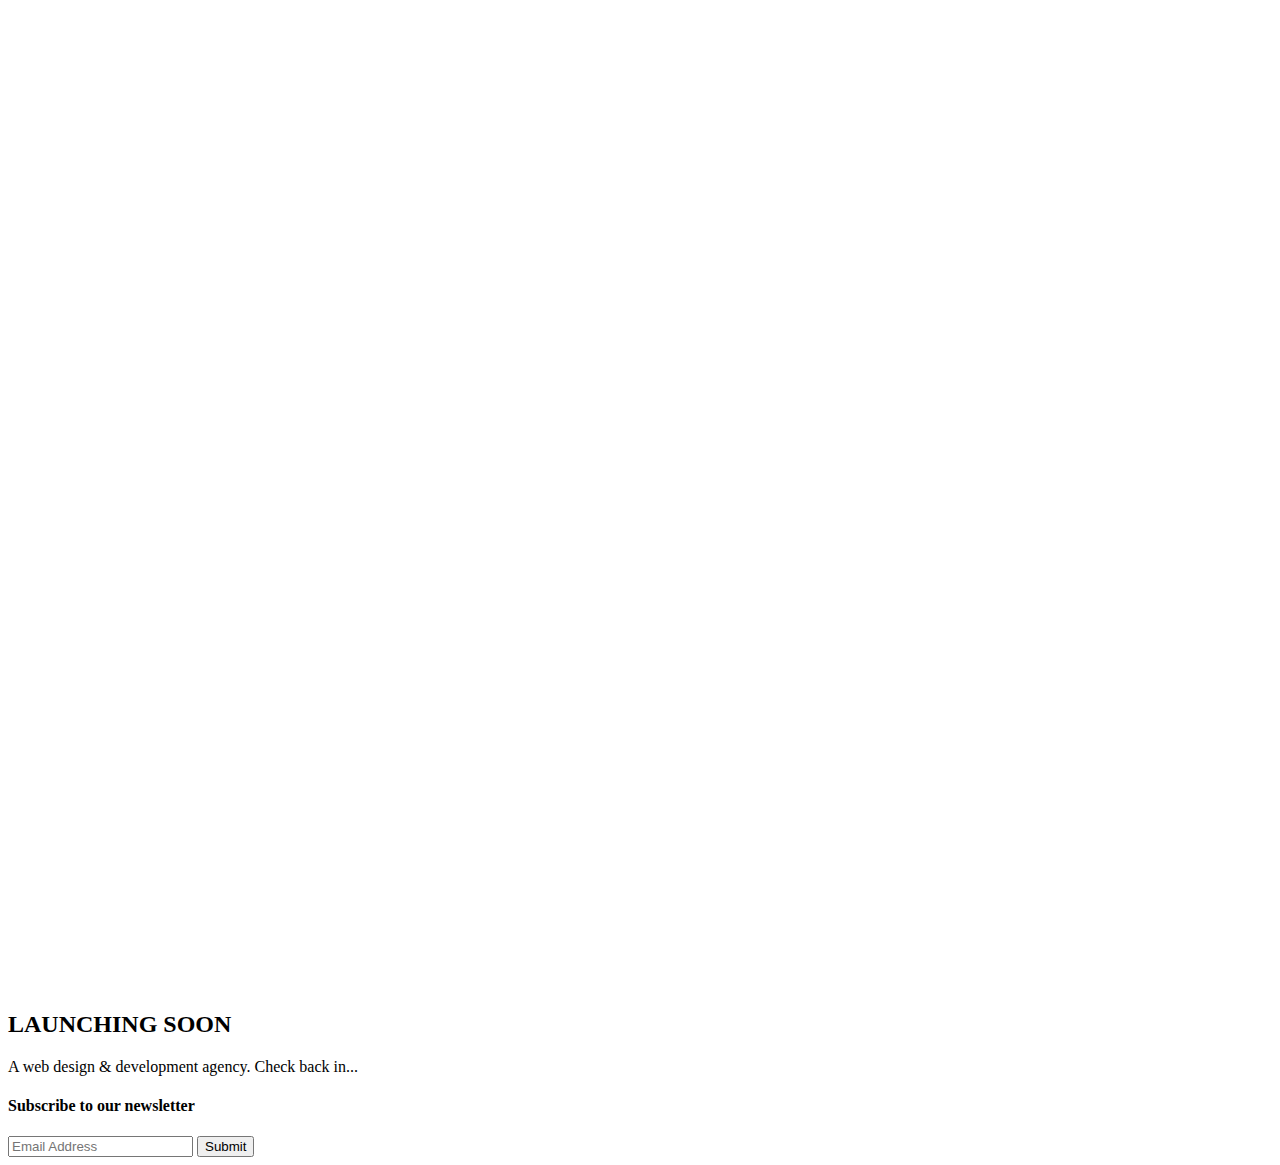
==== index.html @ df909a8c "text" ====
<!DOCTYPE html>
<html lang="en">
  <head>
    <!-- Required meta tags -->
    <meta charset="utf-8">
    <meta name="viewport" content="width=device-width, initial-scale=1, shrink-to-fit=no">

    <title>Underscore Technology - Coming Soon Template</title>

    <!-- Bootstrap CSS -->
    <link rel="stylesheet" type="text/css" href="assets/css/bootstrap.min.css" >
    <!-- Fonts -->
    <link rel="stylesheet" type="text/css" href="assets/fonts/line-icons.css">
    <!-- Slicknav -->
    <link rel="stylesheet" type="text/css" href="assets/css/slicknav.css">
    <!-- Off Canvas Menu -->
    <link rel="stylesheet" type="text/css" href="assets/css/menu_sideslide.css">
    <!-- Color Switcher -->
    <link rel="stylesheet" type="text/css" href="assets/css/vegas.min.css">
    <!-- Animate -->
    <link rel="stylesheet" type="text/css" href="assets/css/animate.css">
    <!-- Main Style -->
    <link rel="stylesheet" type="text/css" href="assets/css/main.css">
    <!-- Responsive Style -->
    <link rel="stylesheet" type="text/css" href="assets/css/responsive.css">

  </head>
  <body>

    <div class="bg-wraper overlay has-vignette">
      <div id="example" class="slider opacity-50 vegas-container" style="height: 983px;"></div>
    </div>

    <!-- Coundown Section Start -->
    <section class="countdown-timer">
      <div class="container">
        <div class="row justify-content-center">
          <div class="col-lg-8 col-md-12 col-xs-12 text-center">
            <div class="heading-count">
              <h2>LAUNCHING SOON</h2>
              <p class="text-light">A web design & development agency. Check back in...</p>
            </div>
          </div>
          <div class="col-lg-8 col-md-12 col-xs-12">
            <div class="row time-countdown line-right justify-content-center">
              <div id="clock" class="time-count"></div>
            </div>
            <div class="subscribe-form text-center">
              <h4>Subscribe to our newsletter</h4>
              <form class="form-inline" method="POST" action="https://formspree.io/hello@jonathanportelli.com">
                <input name="email" class="form-control btn-rounded" placeholder="Email Address" type="email">
                <button class="btn btn-common btn-round" type="submit">Submit</button>
              </form>
            </div>
          </div>
        </div>
      </div>
    </section>
    <!-- Coundown Section End -->

    <!-- Preloader -->
    <div id="preloader">
      <div class="loader" id="loader-1"></div>
    </div>
    <!-- End Preloader -->

   <!-- jQuery first, then Popper.js, then Bootstrap JS -->
    <script src="assets/js/jquery-min.js"></script>
    <script src="assets/js/popper.min.js"></script>
    <script src="assets/js/bootstrap.min.js"></script>
    <script src="assets/js/vegas.min.js"></script>
    <script src="assets/js/jquery.countdown.min.js"></script>
    <script src="assets/js/classie.js"></script>
    <script src="assets/js/jquery.nav.js"></script>
    <script src="assets/js/jquery.easing.min.js"></script>
    <script src="assets/js/wow.js"></script>
    <script src="assets/js/jquery.slicknav.js"></script>
    <script src="assets/js/main.js"></script>
    <script src="assets/js/form-validator.min.js"></script>
    <script src="assets/js/contact-form-script.min.js"></script>

    <script type="text/javascript">
      $("#example").vegas({
          timer: false,
          delay: 6000,
          transitionDuration: 2000,
          transition: "blur",
          slides: [
              { src: "assets/img/slide1.jpg" }
          ]
      });
    </script>

  </body>
</html>
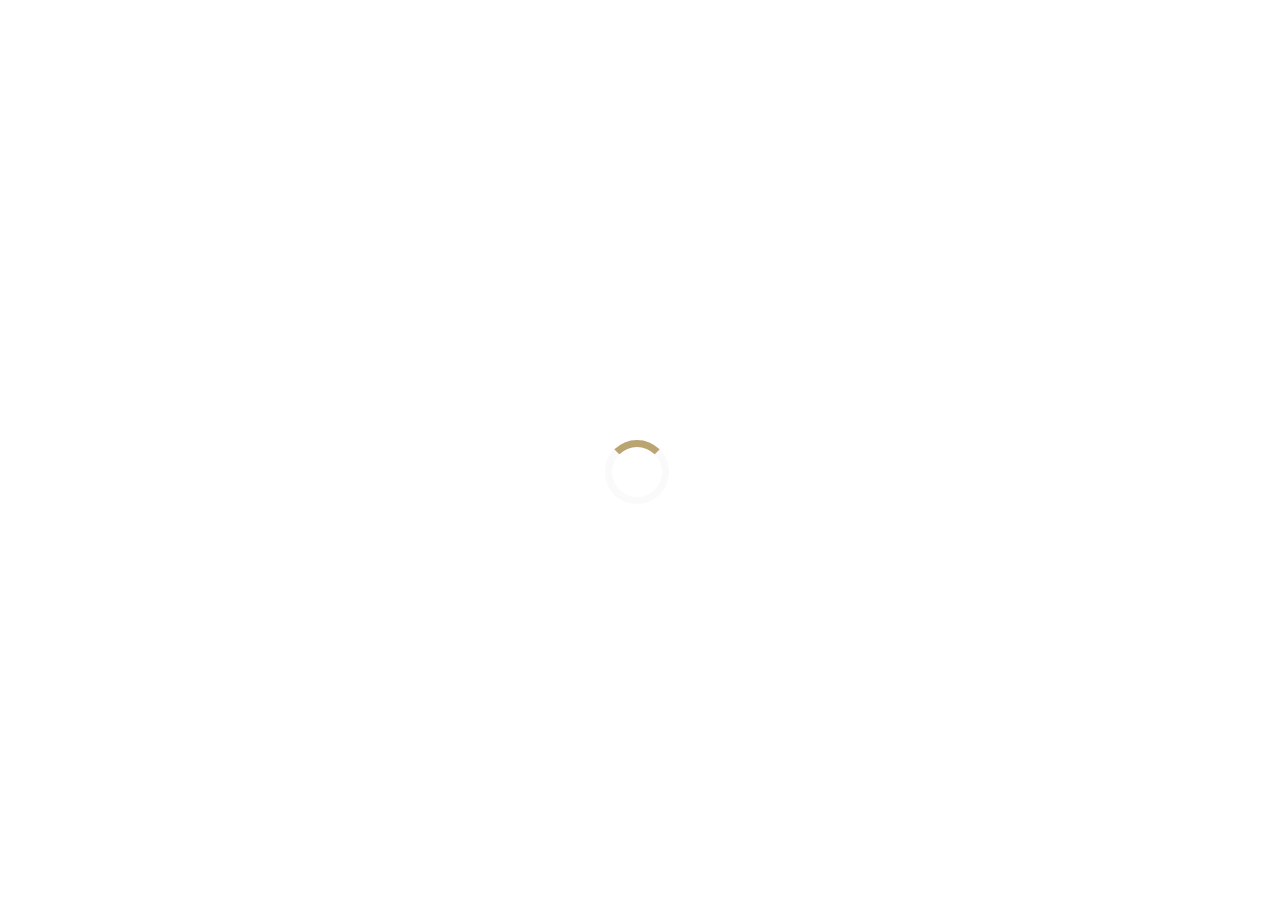
==== commit dd508a2f: "new" ====
--- a/index.html
+++ b/index.html
@@ -4,8 +4,9 @@
     <!-- Required meta tags -->
     <meta charset="utf-8">
     <meta name="viewport" content="width=device-width, initial-scale=1, shrink-to-fit=no">
-
-    <title>Underscore Technology - Coming Soon Template</title>
+    <!-- Favicon -->
+    <link rel="icon" href="assets/img/favicon.ico" type="image/x-icon">
+    <title>UnderScore Technology - Coming Soon</title>
 
     <!-- Bootstrap CSS -->
     <link rel="stylesheet" type="text/css" href="assets/css/bootstrap.min.css" >
@@ -28,30 +29,39 @@
   <body>
 
     <div class="bg-wraper overlay has-vignette">
-      <div id="example" class="slider opacity-50 vegas-container" style="height: 983px;"></div>
+      <div id="example" class="slider opacity-50 vegas-container" style="height: 983px;">
+          <a href="/"><img class="logo" src="assets/img/logo.png" alt=""></a>
+      </div>
     </div>
 
-    <!-- Coundown Section Start -->
+      <!-- Coundown Section Start -->
     <section class="countdown-timer">
       <div class="container">
         <div class="row justify-content-center">
           <div class="col-lg-8 col-md-12 col-xs-12 text-center">
+
             <div class="heading-count">
-              <h2>LAUNCHING SOON</h2>
-              <p class="text-light">A web design & development agency. Check back in...</p>
+
+              <h5>A superb web development agency. launching in...</h5>
             </div>
           </div>
           <div class="col-lg-8 col-md-12 col-xs-12">
-            <div class="row time-countdown line-right justify-content-center">
+            <div class="row time-countdown justify-content-center">
               <div id="clock" class="time-count"></div>
             </div>
             <div class="subscribe-form text-center">
+              <div class="heading-count">
               <h4>Subscribe to our newsletter</h4>
-              <form class="form-inline" method="POST" action="https://formspree.io/hello@jonathanportelli.com">
+
+
+              <form class="form-inline" action="https://formspree.io/xprvzylx" method="POST">
                 <input name="email" class="form-control btn-rounded" placeholder="Email Address" type="email">
-                <button class="btn btn-common btn-round" type="submit">Submit</button>
-              </form>
+                <input type="hidden" name="_next" value="/thanks.html" />
+              <input type="text" name="_gotcha" style="display: none">
+              <button class="btn btn-common btn-round" type="submit" type="submit">Send</button>
+            </form>
             </div>
+          </div>
           </div>
         </div>
       </div>
@@ -64,7 +74,7 @@
     </div>
     <!-- End Preloader -->
 
-   <!-- jQuery first, then Popper.js, then Bootstrap JS -->
+    <!-- jQuery first, then Popper.js, then Bootstrap JS -->
     <script src="assets/js/jquery-min.js"></script>
     <script src="assets/js/popper.min.js"></script>
     <script src="assets/js/bootstrap.min.js"></script>
@@ -86,7 +96,9 @@
           transitionDuration: 2000,
           transition: "blur",
           slides: [
-              { src: "assets/img/slide1.jpg" }
+              { src: "assets/img/slide1.jpg" },
+              { src: "assets/img/slide2.jpg" },
+              { src: "assets/img/slide3.jpg" }
           ]
       });
     </script>
--- a/assets/css/main.css
+++ b/assets/css/main.css
@@ -0,0 +1,1311 @@
+/* Google Fonts */
+@import url("https://fonts.googleapis.com/css?family=Montserrat:500,700|Open+Sans");
+
+#logo {
+  color: #fff;
+  position: absolute;
+  margin: 0 auto;
+  text-align: center;
+}
+
+html {
+  overflow-x: hidden;
+}
+
+body {
+  background: #000;
+  font-size: 14px;
+  font-weight: 400;
+  font-family: 'Open Sans', sans-serif;
+  -webkit-box-sizing: border-box;
+  -moz-box-sizing: border-box;
+  box-sizing: border-box;
+  -webkit-font-smoothing: subpixel-antialiased;
+  color: #333;
+  line-height: 25px;
+  -webkit-backface-visibility: hidden;
+  backface-visibility: hidden;
+  overflow-x: hidden;
+}
+
+h1, h2, h3, h4 {
+  font-size: 36px;
+  font-weight: 700;
+  font-family: 'Montserrat', sans-serif;
+}
+
+a {
+  -webkit-transition: all 0.2s linear;
+  -moz-transition: all 0.2s linear;
+  -o-transition: all 0.2s linear;
+  transition: all 0.2s linear;
+}
+
+a:hover {
+  text-decoration: none;
+}
+
+a a:focus {
+  outline: none;
+}
+
+p {
+  font-weight: 400;
+  font-family: 'Open Sans', sans-serif;
+  margin: 0px;
+  font-size: 16px;
+}
+
+ul, ol {
+  list-style: outside none none;
+  margin: 0;
+  padding: 0;
+}
+
+ul li, ol li {
+  list-style: none;
+}
+
+.hero-heading {
+  font-size: 40px;
+  font-weight: 700;
+  color: #fff;
+  text-transform: capitalize;
+  line-height: 70px;
+  letter-spacing: 0.1rem;
+}
+
+.hero-sub-heading {
+  font-size: 20px;
+  font-weight: 400;
+  color: #e6e6e6;
+  line-height: 45px;
+  letter-spacing: 0.1rem;
+}
+
+.section-titile-bg {
+  display: inline;
+  font-size: 115px;
+  font-weight: 700;
+  height: 100%;
+  left: -173px;
+  opacity: 0.1;
+  position: absolute;
+  top: -14px;
+  width: 100%;
+  text-align: center;
+}
+
+.section-title-header p {
+  text: center;
+  font-weight: 400;
+  line-height: 26px;
+  padding-bottom: 36px;
+}
+
+.section-title {
+  font-size: 36px;
+  color: #333;
+  line-height: 52px;
+  padding-bottom: 15px;
+  font-weight: 700;
+  text-align: center;
+  position: relative;
+  margin: 0;
+}
+
+.section-title:before {
+  position: absolute;
+  content: '';
+  height: 1px;
+  width: 45px;
+  left: 50%;
+  bottom: 10px;
+  -webkit-transform: translateX(-50%);
+  transform: translateX(-50%);
+  background-color: #b9a472;
+}
+
+.section-info {
+  font-size: 14px;
+  text: center;
+  font-weight: 400;
+  line-height: 26px;
+  padding-bottom: 20px;
+  margin-bottom: 30px;
+}
+
+.subtitle {
+  font-size: 15px;
+  font-weight: 500;
+  margin-bottom: 15px;
+}
+
+.btn {
+  font-size: 14px;
+  padding: 12px 20px;
+  border-radius: 0px;
+  cursor: pointer;
+  font-weight: 400;
+  color: #fff;
+  text-transform: uppercase;
+  -webkit-transition: all 0.2s linear;
+  -moz-transition: all 0.2s linear;
+  -o-transition: all 0.2s linear;
+  transition: all 0.2s linear;
+  display: inline-block;
+}
+
+.btn:focus,
+.btn:active {
+  box-shadow: none;
+  outline: none;
+  color: #fff;
+}
+
+.btn-common {
+  background-color: #b9a472;
+  position: relative;
+  z-index: 1;
+  border-radius: 4px;
+}
+
+.btn-common:hover {
+  color: #fff;
+  box-shadow: 0 6px 22px rgba(0, 0, 0, 0.1);
+  transition: all .2s ease-in-out;
+  -moz-transition: all .2s ease-in-out;
+  -webkit-transition: all .2s ease-in-out;
+}
+
+.btn-border {
+  color: #fff;
+  background-color: transparent;
+  border: 2px solid #fff;
+  border-radius: 4px;
+  padding: 10px 20px;
+}
+
+.btn-border:hover {
+  color: #fff;
+  background-color: rgba(255, 255, 255, 0.2);
+}
+
+.btn-lg {
+  padding: 14px 33px;
+  text-transform: uppercase;
+  font-size: 16px;
+}
+
+button:focus {
+  outline: none !important;
+}
+
+.close-button {
+  color: #b9a472;
+}
+
+/* ScrollToTop */
+a.back-to-top {
+  display: none;
+  position: fixed;
+  bottom: 18px;
+  right: 15px;
+  text-decoration: none;
+}
+
+a.back-to-top i {
+  display: block;
+  font-size: 22px;
+  width: 40px;
+  height: 40px;
+  line-height: 40px;
+  color: #fff;
+  background: #b9a472;
+  border-radius: 2px;
+  text-align: center;
+  transition: all 0.2s ease-in-out;
+  -moz-transition: all 0.2s ease-in-out;
+  -webkit-transition: all 0.2s ease-in-out;
+  -o-transition: all 0.2s ease-in-out;
+  box-shadow: 0 0 4px rgba(0, 0, 0, 0.14), 0 4px 8px rgba(0, 0, 0, 0.28);
+}
+
+a.back-to-top:hover, a.back-to-top:focus {
+  text-decoration: none;
+}
+
+/* Preloader */
+#preloader {
+  position: fixed;
+  top: 0;
+  left: 0;
+  right: 0;
+  bottom: 0;
+  background-color: #fff;
+  z-index: 9999999;
+}
+
+.loader {
+  top: 50%;
+  width: 50px;
+  height: 50px;
+  border-radius: 100%;
+  position: relative;
+  margin: 0 auto;
+}
+
+#loader-1:before, #loader-1:after {
+  content: "";
+  position: absolute;
+  top: -10px;
+  left: -10px;
+  width: 100%;
+  height: 100%;
+  border-radius: 100%;
+  border: 7px solid transparent;
+  border-top-color: #b9a472;
+}
+
+#loader-1:before {
+  z-index: 100;
+  animation: spin 2s infinite;
+}
+
+#loader-1:after {
+  border: 7px solid #fafafa;
+}
+
+@keyframes spin {
+  0% {
+    -webkit-transform: rotate(0deg);
+    -ms-transform: rotate(0deg);
+    -o-transform: rotate(0deg);
+    transform: rotate(0deg);
+  }
+  100% {
+    -webkit-transform: rotate(360deg);
+    -ms-transform: rotate(360deg);
+    -o-transform: rotate(360deg);
+    transform: rotate(360deg);
+  }
+}
+
+.section-padding {
+  padding: 60px 0;
+}
+
+@-webkit-keyframes fadeIn {
+  from {
+    opacity: 0;
+  }
+  to {
+    opacity: 1;
+  }
+}
+
+@keyframes fadeIn {
+  from {
+    opacity: 0;
+  }
+  to {
+    opacity: 1;
+  }
+}
+
+.fadeIn {
+  -webkit-animation-name: fadeIn;
+  animation-name: fadeIn;
+}
+
+.logo {
+  display: block;
+    margin-left: auto;
+    margin-right: auto;
+    margin-top: 50px;
+}
+
+.navbar-brand {
+  position: absolute;
+  padding: 25px;
+  margin-top: 80px;
+}
+
+.top-nav-collapse {
+  background: #fff;
+  z-index: 999999;
+  top: 0px !important;
+  min-height: 58px;
+  box-shadow: 0px 3px 6px 3px rgba(0, 0, 0, 0.06);
+  -webkit-animation-duration: 1s;
+  animation-duration: 1s;
+  -webkit-animation-fill-mode: both;
+  animation-fill-mode: both;
+  -webkit-animation-name: fadeInDown;
+  animation-name: fadeInDown;
+  background: #fff !important;
+}
+
+.top-nav-collapse .navbar-brand {
+  top: 0px;
+}
+
+.top-nav-collapse .navbar-brand img {
+  width: 65%;
+}
+
+.top-nav-collapse .navbar-nav .nav-link {
+  color: #333 !important;
+  margin-top: 0px !important;
+  margin-bottom: 0px !important;
+}
+
+.top-nav-collapse .navbar-nav .nav-link:hover {
+  cursor: pointer;
+  color: #b9a472 !important;
+}
+
+.top-nav-collapse .navbar-nav li.active a.nav-link {
+  color: #b9a472 !important;
+}
+
+.indigo {
+  background: #fff;
+}
+
+.menu-bg {
+  background: transparent;
+}
+
+.navbar-expand-lg .navbar-nav .nav-link i {
+  font-size: 28px;
+  color: #b9a472;
+  vertical-align: middle;
+  -webkit-transition: all 0.3s ease-in-out;
+  -moz-transition: all 0.3s ease-in-out;
+  transition: all 0.3s ease-in-out;
+}
+
+.navbar-expand-lg .navbar-nav .nav-link i:hover {
+  color: #b9a472;
+}
+
+.navbar-expand-lg .navbar-nav .nav-link {
+  color: #333;
+  font-weight: 700;
+  padding: 0 17px;
+  margin-top: 15px;
+  margin-bottom: 15px;
+  line-height: 40px;
+  text-transform: uppercase;
+  cursor: pointer;
+  background: transparent;
+  -webkit-transition: all 0.3s ease-in-out;
+  -moz-transition: all 0.3s ease-in-out;
+  transition: all 0.3s ease-in-out;
+}
+
+.navbar-expand-lg .navbar-nav li a:hover,
+.navbar-expand-lg .navbar-nav li .active > a,
+.navbar-expand-lg .navbar-nav li a:focus {
+  color: #b9a472;
+  outline: none;
+}
+
+.navbar {
+  padding: 0;
+}
+
+.navbar li.active a.nav-link {
+  color: #b9a472;
+}
+
+.dropdown-toggle::after {
+  display: none;
+}
+
+.dropdown-menu {
+  margin: 0;
+  padding: 0;
+  display: none;
+  position: absolute;
+  z-index: 99;
+  min-width: 210px;
+  background-color: #fff;
+  white-space: nowrap;
+  border-radius: 4px;
+  -webkit-box-shadow: 0 6px 12px rgba(0, 0, 0, 0.175);
+  box-shadow: 0 6px 12px rgba(0, 0, 0, 0.175);
+  animation: fadeIn 0.4s;
+  -webkit-animation: fadeIn 0.4s;
+  -moz-animation: fadeIn 0.4s;
+  -o-animation: fadeIn 0.4s;
+  -ms-animation: fadeIn 0.4s;
+}
+
+.dropdown-menu:before {
+  content: "";
+  display: inline-block;
+  position: absolute;
+  bottom: 100%;
+  left: 20%;
+  margin-left: -5px;
+  border-right: 10px solid transparent;
+  border-left: 10px solid transparent;
+  border-bottom: 10px solid #fff;
+}
+
+.dropdown:hover .dropdown-menu {
+  display: block;
+  position: absolute;
+  text-align: left;
+  top: 100%;
+  border: none;
+  animation: fadeIn 0.4s;
+  -webkit-animation: fadeIn 0.4s;
+  -moz-animation: fadeIn 0.4s;
+  -o-animation: fadeIn 0.4s;
+  -ms-animation: fadeIn 0.4s;
+}
+
+.dropdown .dropdown-menu .dropdown-item {
+  width: 100%;
+  padding: 12px 20px;
+  font-size: 14px;
+  color: #333;
+  border-bottom: 1px solid #f1f1f1;
+  text-decoration: none;
+  display: inline-block;
+  float: left;
+  clear: both;
+  position: relative;
+  outline: 0;
+  transition: all 0.3s ease-in-out;
+  -webkit-transition: all 0.3s ease-in-out;
+  -moz-transition: all 0.3s ease-in-out;
+  -o-transition: all 0.3s ease-in-out;
+  -ms-transition: all 0.3s ease-in-out;
+}
+
+.dropdown .dropdown-menu .dropdown-item:last-child {
+  border-bottom: none;
+  border-bottom-left-radius: 4px;
+  border-bottom-right-radius: 4px;
+}
+
+.dropdown .dropdown-menu .dropdown-item:first-child {
+  border-top-left-radius: 4px;
+  border-top-right-radius: 4px;
+}
+
+.dropdown .dropdown-item:focus,
+.dropdown .dropdown-item:hover,
+.dropdown .dropdown-item.active {
+  color: #b9a472;
+}
+
+.dropdown-item.active, .dropdown-item:active {
+  background: transparent;
+}
+
+.fadeInUpMenu {
+  -webkit-animation-name: fadeInUpMenu;
+  animation-name: fadeInUpMenu;
+}
+
+.slicknav_btn {
+  border-color: #b9a472;
+}
+
+.slicknav_menu .slicknav_icon-bar {
+  background: #b9a472;
+}
+
+/* only small tablets */
+@media (min-width: 768px) and (max-width: 991px) {
+  #nav-main li a.nav-link {
+    padding-top: 18px;
+  }
+}
+
+.navbar-toggler {
+  display: none;
+}
+
+.mobile-menu {
+  display: none;
+}
+
+.slicknav_menu {
+  display: none;
+}
+
+@media screen and (max-width: 768px) {
+  .navbar-header {
+    width: 100%;
+  }
+  .navbar-brand {
+    position: absolute;
+    padding: 15px 15px;
+    top: 0;
+  }
+  .navbar-brand img {
+    width: 75%;
+  }
+  #mobile-menu {
+    display: none;
+  }
+  .slicknav_menu {
+    display: block;
+  }
+  .slicknav_nav .active a {
+    background: #b9a472;
+    color: #fff;
+  }
+  .slicknav_nav a:hover,
+  .slicknav_nav a:focus,
+  .slicknav_nav .active {
+    color: #b9a472;
+    outline: none;
+    background: #f8f9fa;
+  }
+}
+
+/* ==========================================================================
+3. Hero Area
+========================================================================== */
+.intro {
+  background: url(../img/hero-area.jpg) no-repeat;
+  background-size: cover;
+  color: #fff;
+  padding: 150px 0;
+  overflow: hidden;
+  position: relative;
+}
+
+.intro .overlay {
+  position: absolute;
+  width: 100%;
+  height: 100%;
+  top: 0px;
+  left: 0px;
+  background: #0c0808;
+  opacity: 0.4;
+}
+
+.intro .heading-count h2 {
+  font-size: 80px;
+  margin-bottom: 10px;
+  text-shadow: 0 2px 2px rgba(0, 0, 0, 0.5);
+}
+
+.intro .target-scroll {
+  margin-top: 40px;
+  display: inline-block;
+}
+
+.intro .target-scroll i {
+  color: #fff;
+  font-size: 40px;
+  -webkit-transition: all 0.2s linear;
+  -moz-transition: all 0.2s linear;
+  -o-transition: all 0.2s linear;
+  transition: all 0.2s linear;
+}
+
+.intro .target-scroll i:hover {
+  color: #ddd;
+}
+
+.intro .btn {
+  margin: 10px;
+}
+
+/* Sponsors Area */
+#sponsors {
+  background: #f2f2f2;
+}
+
+#sponsors .spnsors-logo {
+  display: inline-block;
+  border: 1px solid #E8E8E8;
+  box-shadow: 0 0 20px rgba(0, 0, 0, 0.2);
+  -webkit-transition: all 300ms ease-in-out;
+  transition: all 300ms ease-in-out;
+}
+
+/* ==========================================================================
+   Countdown Style Start
+   ========================================================================== */
+.bg-wraper {
+  position: fixed;
+  top: 0;
+  height: 100%;
+  min-height: 700px;
+  width: 100%;
+}
+
+.countdown-timer {
+  color: #fff;
+  position: absolute;
+  margin: 0 auto;
+  top: 28%;
+  text-align: center;
+  width: 100%;
+}
+
+.countdown-timer .heading-count {
+  padding: 10px 68px;
+  text-align: center;
+}
+
+.countdown-timer .heading-count h2 {
+  font-size: 42px;
+  color: #fff;
+  line-height: 30px;
+  margin-bottom: 15px;
+}
+
+.countdown-timer p {
+  font-size: 14px;
+  color: #fff;
+  line-height: 22px;
+}
+
+.countdown-timer .button-group {
+  margin-top: 30px;
+}
+
+.countdown-timer .btn {
+  margin: 10px;
+}
+
+.time-count div {
+  text-align: center;
+}
+
+.time-entry {
+  display: inline-block;
+  margin: 15px;
+  padding: 20px;
+  border-radius: 0px;
+  text-align: center;
+  font-weight: 400;
+  color: #fff;
+  font-size: 15px;
+  line-height: 22px;
+}
+
+.time-entry span {
+  font-size: 45px;
+  font-family: 'Montserrat', sans-serif;
+  line-height: 45px;
+  font-weight: 700;
+  display: block;
+  color: #fff;
+  margin-bottom: 10px;
+}
+
+.time-entry:first-child {
+  border-left: none;
+}
+
+.countdown {
+  width: 100%;
+  margin: 25px auto;
+  display: inline-block;
+}
+
+.countdown .time-count {
+  padding: 0;
+  position: relative;
+  display: inline-block;
+  text-align: center;
+}
+
+.countdown .time-count .time-entry {
+  position: relative;
+  display: inline-block;
+  width: 130px;
+  height: 115px;
+  border-radius: 4px;
+  font-size: 14px;
+  text-align: center;
+  background: rgba(255, 255, 255, 0.25);
+  border: 1px solid rgba(255, 255, 255, 0.5);
+  box-shadow: 0 5px 50px -10px #000;
+}
+
+.countdown .time-count .time-entry span {
+  font-size: 45px;
+  font-weight: 700;
+  color: #fff;
+  font-family: 'Montserrat', sans-serif;
+  display: block;
+  width: 100%;
+}
+
+.line-right {
+  margin: 30px 0;
+}
+
+.line-right .time-count {
+  position: relative;
+  display: inline-block;
+  text-align: center;
+}
+
+.line-right .time-count .time-entry {
+  position: relative;
+  display: inline-block;
+  width: 130px;
+  height: 115px;
+  border-radius: 4px;
+  font-size: 14px;
+  text-align: center;
+  background: #b9a472;
+  box-shadow: 0 5px 50px -10px #fff;
+}
+
+.line-right .time-count .time-entry span {
+  font-size: 45px;
+  font-weight: 700;
+  font-family: 'Montserrat', sans-serif;
+  color: #fff;
+  display: block;
+  width: 100%;
+}
+
+.subscribe-form h4 {
+  font-size: 18px;
+  margin-bottom: 30px;
+  font-weight: 500;
+}
+
+.subscribe-form .form-inline {
+  position: relative;
+}
+
+.subscribe-form .form-inline .btn {
+  position: absolute;
+  right: 0;
+  top: 0;
+  text-transform: uppercase;
+  font-size: 16px;
+  border: 0;
+  margin: 0;
+  width: 200px;
+  height: 55px;
+  border-top-left-radius: 0;
+  border-bottom-left-radius: 0;
+}
+
+.subscribe-form .form-control {
+  -webkit-box-shadow: none;
+  -moz-box-shadow: none;
+  box-shadow: none;
+  outline: 0;
+  height: 55px;
+  padding: 15px 25px;
+  border-width: 1px;
+  border-color: #fff;
+  border-style: solid;
+  -webkit-border-radius: 5px;
+  -moz-border-radius: 5px;
+  border-radius: 5px;
+  width: 100%;
+  color: #1b2b05;
+}
+
+.social a {
+  display: inline-block;
+  color: #fff;
+  margin-right: 5px;
+  width: 35px;
+  line-height: 35px;
+  font-size: 20px;
+  text-align: center;
+  transition: all 0.3s ease-in-out 0s;
+  -moz-transition: all 0.3s ease-in-out 0s;
+  -webkit-transition: all 0.3s ease-in-out 0s;
+  -o-transition: all 0.3s ease-in-out 0s;
+}
+
+.social .facebook:hover {
+  color: #3B5998;
+}
+
+.social .twitter:hover {
+  color: #00aced;
+}
+
+.social .instagram:hover {
+  color: #fb3958;
+}
+
+.social .foursqare:hover {
+  color: #25a0ca;
+}
+
+.social .google:hover {
+  color: #d34836;
+}
+
+/* Services Item */
+#services .icon {
+  margin-bottom: 10px;
+}
+
+#services .icon i {
+  width: 50px;
+  height: 50px;
+  display: inline-block;
+  line-height: 50px;
+  font-size: 20px;
+  text-align: center;
+  background: #b9a472;
+  border: 1px solid #b9a472;
+  color: #fff;
+  border-radius: 50%;
+  -webkit-transform: scale(1);
+  -moz-transform: scale(1);
+  -ms-transform: scale(1);
+  -o-transform: scale(1);
+  transform: scale(1);
+  transition: all 0.3s ease-in-out 0s;
+  -moz-transition: all 0.3s ease-in-out 0s;
+  -webkit-transition: all 0.3s ease-in-out 0s;
+  -o-transition: all 0.3s ease-in-out 0s;
+}
+
+#services .services-item {
+  text-align: center;
+  padding: 30px 0;
+}
+
+#services .services-item h3 {
+  margin-bottom: 10px;
+}
+
+#services .services-item h3 a {
+  color: #343434;
+  font-weight: 700;
+  font-size: 20px;
+  text-align: center;
+}
+
+#services .services-item h3 a:hover {
+  color: #b9a472;
+}
+
+.services-item:hover .icon i {
+  background: transparent;
+  -webkit-transform: scale(1.1);
+  -moz-transform: scale(1.1);
+  -ms-transform: scale(1.1);
+  -o-transform: scale(1.1);
+  transform: scale(1.1);
+}
+
+/* Team Item */
+#team {
+  background: #f2f2f2;
+}
+
+.team-item:hover {
+  box-shadow: 0 25px 35px -12px rgba(0, 0, 0, 0.35);
+}
+
+.team-item {
+  margin: 15px 0;
+  border-radius: 4px;
+  box-shadow: 0 25px 35px -20px rgba(0, 0, 0, 0.35);
+  transition: all 0.3s ease-in-out 0s;
+  -moz-transition: all 0.3s ease-in-out 0s;
+  -webkit-transition: all 0.3s ease-in-out 0s;
+  -o-transition: all 0.3s ease-in-out 0s;
+}
+
+.team-item .team-img {
+  position: relative;
+  cursor: pointer;
+  overflow: hidden;
+  border-radius: 4px;
+}
+
+.team-item .team-overlay {
+  height: 100%;
+  position: absolute;
+  top: 0;
+  background: rgba(0, 0, 0, 0.85);
+  opacity: 0;
+  width: 100%;
+  border-radius: 8px;
+  transition: all 0.3s ease-in-out 0s;
+  -moz-transition: all 0.3s ease-in-out 0s;
+  -webkit-transition: all 0.3s ease-in-out 0s;
+  -o-transition: all 0.3s ease-in-out 0s;
+}
+
+.team-item .overlay-social-icon {
+  color: #fff;
+  top: 45%;
+  position: absolute;
+  display: table-cell;
+  margin: 0 auto;
+  width: 100%;
+}
+
+.team-item .overlay-social-icon .social-icons {
+  padding-left: 0;
+  -webkit-transform: translateY(-30px);
+  -moz-transform: translateY(-30px);
+  transform: translateY(-30px);
+  transition: all 0.3s ease-in-out 0s;
+  -moz-transition: all 0.3s ease-in-out 0s;
+  -webkit-transition: all 0.3s ease-in-out 0s;
+  -o-transition: all 0.3s ease-in-out 0s;
+}
+
+.team-item .overlay-social-icon .social-icons li {
+  display: inline-block;
+  margin: 0 4px;
+}
+
+.team-item .overlay-social-icon .social-icons li a {
+  letter-spacing: 0px;
+  outline: 0 !important;
+}
+
+.team-item .overlay-social-icon .social-icons li a i {
+  font-size: 20px;
+  color: #fff;
+  width: 36px;
+  height: 36px;
+  background: #e92763;
+  display: block;
+  border-radius: 4px;
+  line-height: 36px;
+  transition: all 0.3s ease-in-out 0s;
+  -moz-transition: all 0.3s ease-in-out 0s;
+  -webkit-transition: all 0.3s ease-in-out 0s;
+  -o-transition: all 0.3s ease-in-out 0s;
+}
+
+.team-item .overlay-social-icon .social-icons li a:hover .lni-facebook-filled {
+  background: #3B5998;
+}
+
+.team-item .overlay-social-icon .social-icons li a:hover .lni-twitter-filled {
+  background: #00aced;
+}
+
+.team-item .overlay-social-icon .social-icons li a:hover .lni-instagram-filled {
+  background: #fb3958;
+}
+
+.team-item .info-text {
+  padding: 15px 20px;
+  background: #fff;
+}
+
+.team-item .info-text h3 {
+  font-size: 16px;
+  text-transform: uppercase;
+  font-weight: 700;
+  margin-bottom: 5px;
+}
+
+.team-item .info-text h3 a {
+  color: #333;
+}
+
+.team-item .info-text h3 a:hover {
+  color: #b9a472;
+}
+
+.team-item .info-text p {
+  margin: 0;
+  color: #888;
+}
+
+.team-item:hover .team-overlay {
+  opacity: 1;
+}
+
+.team-item:hover .social-icons {
+  -webkit-transform: translateY(0px);
+  -moz-transform: translateY(0px);
+  transform: translateY(0px);
+}
+
+/* Conact Home Page Section */
+#conatiner-map {
+  width: 100%;
+  height: 530px;
+}
+
+.contact-right {
+  padding-left: 5%;
+}
+
+.contact-right .contact-box {
+  margin-bottom: 40px;
+}
+
+.contact-right .contact-box h4 {
+  clear: both;
+  color: #333;
+  font-weight: 700;
+  font-size: 18px;
+  line-height: 22px;
+  margin-bottom: 10px;
+}
+
+.contact-right .contact-box p {
+  font-size: 15px;
+  color: #888;
+}
+
+.contact-right .contact-box p a {
+  color: #888;
+}
+
+.contact-right .contact-box p a:hover {
+  color: #b9a472;
+}
+
+/* Subscribe Form */
+.subscribe-inner {
+  padding: 80px 0;
+  box-shadow: 1px 3px 20px rgba(0, 0, 0, 0.2);
+  text-align: center;
+}
+
+.subscribe-inner .subscribe-title {
+  font-size: 36px;
+  margin-bottom: 30px;
+}
+
+.subscribe-inner p {
+  color: #888;
+  margin-bottom: 30px;
+}
+
+.subscribe-inner .form-control {
+  position: relative;
+  background: #fff;
+  border: 1px solid #f1f1f1;
+  border-radius: 4px;
+  box-shadow: none;
+  color: #888999;
+  height: 43px;
+  padding: 0 52px;
+  margin: 0;
+  width: 67%;
+  margin: 0 20px;
+}
+
+.subscribe-inner .form-control:focus {
+  color: #333;
+  background-color: #fff;
+  border-color: #b9a472;
+  outline: 0;
+}
+
+.subscribe-inner .form-inline {
+  position: relative;
+  margin-bottom: 30px;
+  margin: 0 auto;
+  width: 75%;
+}
+
+.subscribe-inner .icon-s {
+  position: absolute;
+  top: 13px;
+  left: 36px;
+}
+
+.subscribe-inner .icon-s i {
+  font-size: 20px;
+}
+
+/* Contact Forme */
+#google-map-area {
+  position: relative;
+}
+
+#google-map-area .container-fluid {
+  padding-left: 0;
+  padding-right: 0;
+}
+
+.text-danger {
+  margin-top: 20px;
+  font-size: 18px;
+}
+
+.heading {
+  margin-bottom: 30px;
+}
+
+.form-control {
+  display: block;
+  width: 100%;
+  line-height: 26px;
+  margin-bottom: 30px;
+  font-size: 14px;
+  box-shadow: none;
+  color: #333;
+  background: #fafafa;
+  border: 1px solid #ddd;
+  padding: 12px 18px;
+  border-radius: 0px;
+  font-weight: 400;
+  transition: all 500ms ease;
+  -webkit-transition: all 500ms ease;
+  -ms-transition: all 500ms ease;
+  -o-transition: all 500ms ease;
+}
+
+.form-control:focus {
+  border-color: #b9a472;
+  outline: 0;
+}
+
+.pagination .page-item .page-link {
+  margin: 3px;
+  padding: 15px 20px;
+  color: #b9a472;
+  background: #fff;
+}
+
+.pagination .page-item .page-link:hover {
+  background: #b9a472;
+  color: #fff;
+}
+
+/* Footer Area Start */
+.footer-area {
+  background: #252525;
+}
+
+.footer-area .social-icon li {
+  display: inline-block;
+}
+
+.footer-area .social-icon li a {
+  color: #000;
+  background: #fff;
+  width: 35px;
+  height: 35px;
+  line-height: 40px;
+  display: block;
+  text-align: center;
+  border-radius: 100%;
+  font-size: 16px;
+  margin: 15px 6px 12px 6px;
+  transition: all 0.3s ease-in-out 0s;
+  -moz-transition: all 0.3s ease-in-out 0s;
+  -webkit-transition: all 0.3s ease-in-out 0s;
+  -o-transition: all 0.3s ease-in-out 0s;
+}
+
+.footer-area .social-icon li a:hover {
+  color: #fff;
+}
+
+.footer-area .social-icon li .facebook:hover {
+  background: #3B5998;
+}
+
+.footer-area .social-icon li .twitter:hover {
+  background: #00aced;
+}
+
+.footer-area .social-icon li .instagram:hover {
+  background: #fb3958;
+}
+
+.footer-area .social-icon li .foursqare:hover {
+  background: #25a0ca;
+}
+
+.footer-area .social-icon li .google:hover {
+  background: #d34836;
+}
+
+.footer-area .social-icon li .spotify:hover {
+  background: #1db954;
+}
+
+.footer-area .footer-text p {
+  font-size: 14px;
+  margin-top: 20px;
+  color: #fff;
+}
+
+.footer-area .footer-text p a {
+  color: #b9a472;
+}
+
+.footer-area .footer-text .nav-inline .nav-link {
+  padding: 11px 7px;
+  color: #888;
+}
+
+.footer-area .footer-text .nav-inline .nav-link:hover {
+  color: #b9a472;
+}
+
+.footer-2 {
+  background: #252525;
+}
+
+.footer-2 img {
+  margin-top: -8px;
+}
+
+.footer-2 h3 {
+  font-size: 20px;
+  color: #fff;
+  font-weight: 700;
+  padding-bottom: 10px;
+  letter-spacing: 0.5px;
+}
+
+.footer-2 p {
+  font-size: 14px;
+  color: #fff;
+  line-height: 20px;
+  margin: 0;
+  padding-right: 50px;
+}
+
+.footer-2 ul li a {
+  color: #fff;
+  font-size: 13px;
+  font-weight: 400;
+}
+
+.footer-2 ul li a:hover {
+  color: #b9a472;
+}
+
+#copyright {
+  background: #333;
+}
+
+#copyright p {
+  line-height: 42px;
+  color: #fff;
+  margin: 0;
+}
+
+#copyright p a {
+  color: #fff;
+}
+
+#copyright p a:hover {
+  color: #b9a472;
+}
